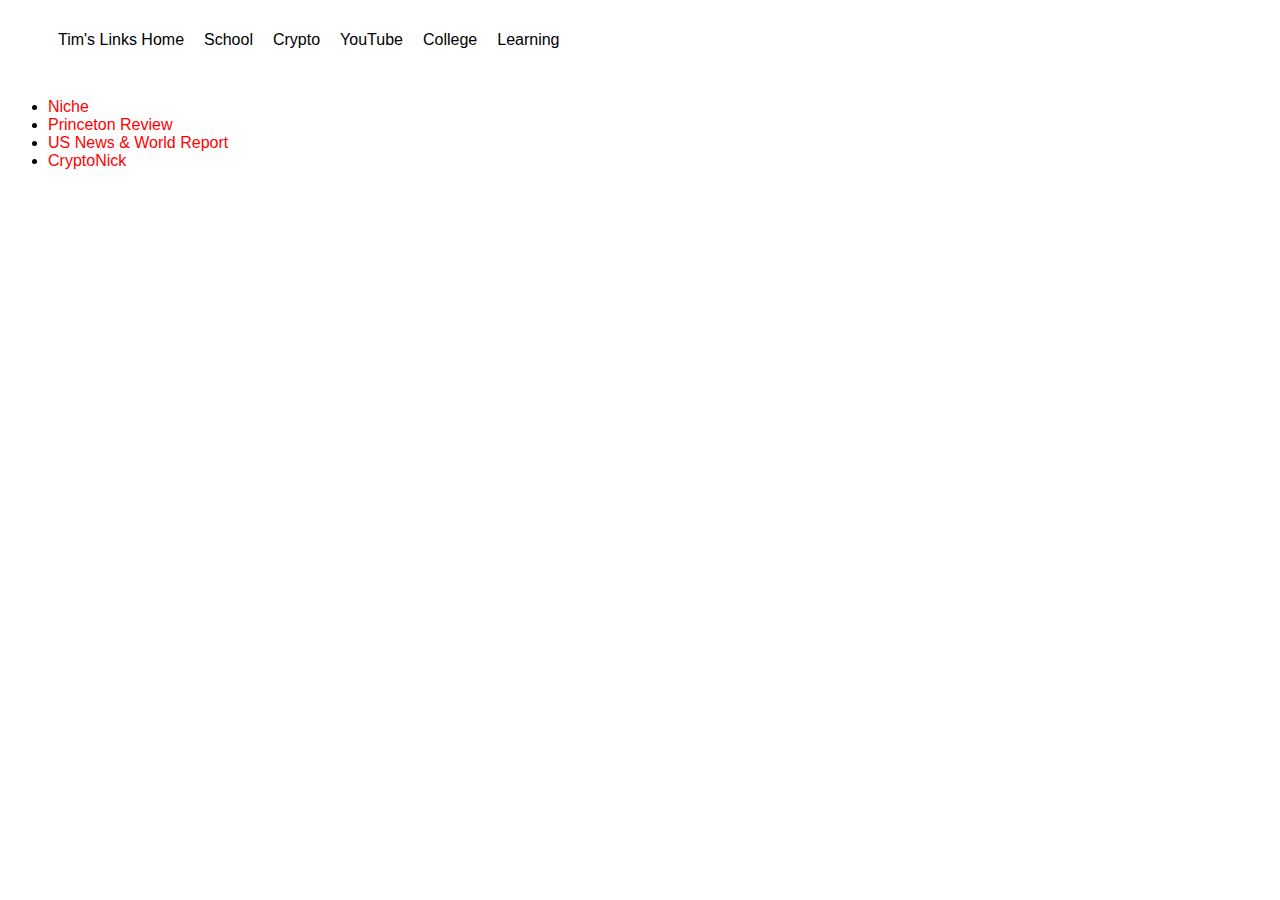
==== 3college.html @ b20bfc2a "Navigation Bar" ====
<!DOCTYPE html>
<html>

  <head>
    <nav>
      <ul class="navigation">
        <li>
          <a href="index.html">Tim's Links Home</a>
        </li>
        <li>
          <a href="3school.html">School
          </a>
        </li>
        <li>
          <a href="3crypto.html">Crypto
          </a>
        </li>
        <li>
          <a href="3youtube.html">YouTube
          </a>
        </li>
        <li>
          <a href="3college.html">College
          </a>
        </li>
        <li>
          <a href="learning.html">Learning
          </a>
        </li>
      </ul>
    </nav>
    <title>
      College
    </title>
    <link rel="stylesheet" type="text/css" href="style.css">
  </head>

  <body>

    <!-- <img width="700" height="200" src="https://www.youtube.com/yt/about/media/images/brand-resources/logos/YouTube-logo-full_color_light.svg" /> -->

<!-- Here are some links -->
    <h1 id="link-heading">
      YouTube Channels
    </h1>

    <p>
      <ul>
        <li>
          <a href="https://www.niche.com/" target="_blank" title="Niche">
        Niche</a>
        </li>
        <li>
      <a href="https://www.princetonreview.com/" target="_blank" title="Princeton Review">
        Princeton Review</a>
        </li>
        <li>
      <a href="https://www.usnews.com/best-colleges" target="_blank" title="US News & World Report">
        US News & World Report</a>
        </li>
        <li>
      <a href="https://www.youtube.com/channel/UCPWHmSfAsAiaKhMxNoIoByg/videos" target="_blank" title="CryptoNick">
        CryptoNick</a>
        </li>
    </p>

  </body>

</html>
---- style.css ----
ul.navigation {
  background-color: white;
  display: block;
  list-style: none;
  margin-top: 0;
  width: 100%;
  height: 35px;
  position: fixed;
}

ul.navigation li {
  display: inline-block;
  float: left;
}

ul.navigation a {
  color: black;
  display: block;
  padding: 10px;
  text-decoration: none;
}

ul.navigation a:hover {
  background-color: black;
  color: white;
}

body{
  font-family: Helvetica;
  background-attachment: fixed;
  background-image: url(BTCPose.jpg);
  background-position: center center;
  background-repeat: no-repeat;
  background-size: cover;
}

title {

}

img {
  padding: 10px;
  margin: auto;
}

div {
  width: 40%;
  padding: 20px;
  border: 5px solid black;
  margin: auto;
}

p em {
  font-weight: bold;
  color: green;
}

a:link { /*pseudo-classes are attributes of the a link*/
  color: #FF0000;
  text-decoration: none;
}

a:visited {
  color: #00FF00
}

a:hover {
  color: rgb(255,255,255);
}

a:active {
  color: #0000FF
}

h2 {

}

ul {
  font-size: 16px;
  color: black;
}

ol {
  font-size: 16px;
  color: rgb(255, 0, 255);
}

li {
  font-size: 16px;
  color: black;
}

h1 {
  color: blue;
  /* background-color: yellow; */
  /* font: italic bold 10px sans-serif ---------- shorthand!*/
}

p {
  font-size: 40px;
  color: rgb(255, 0, 255); /*color; or #hexcode; or rgb(255, 0, 0); */
}

.small-list {
  list-style: none;
}

.small-list-item {
  color: brown;
}

.sidebar {
  float: left;
  width: 300px;
}

.content {
  float: right;
  width: 800px;
}

#blueberry {
  color: blue;
}

#strawberry {
  color: red;
}

#link-heading {
  color: black;
  font-size: 1000;
}

#loyola-image {
  height: 200px;
  width: 200px;
}

#kairos-image {
  height: 200px;
  width: 200px;
}
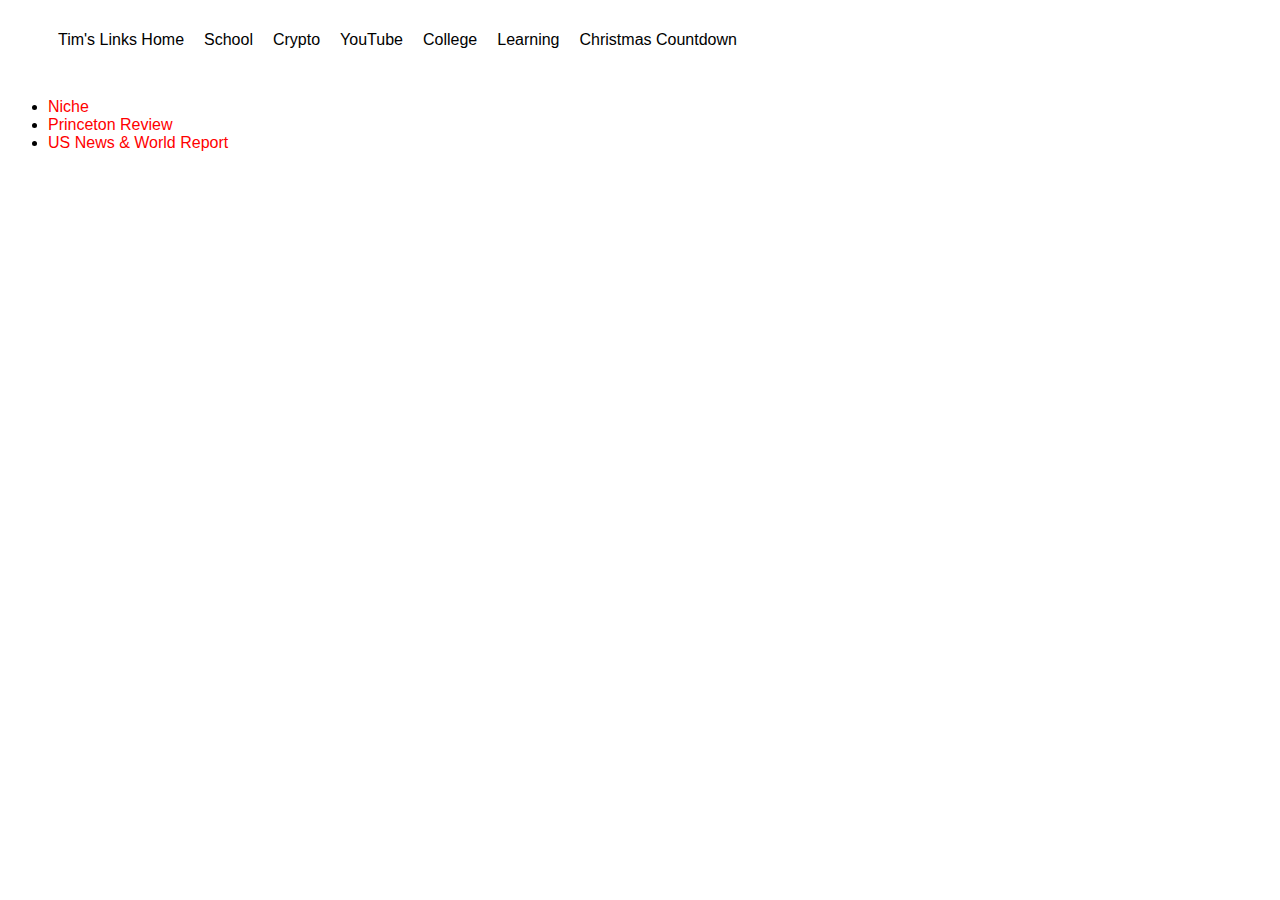
==== commit 2226a9b1: "more" ====
--- a/3college.html
+++ b/3college.html
@@ -25,6 +25,10 @@
         </li>
         <li>
           <a href="learning.html">Learning
+          </a>
+        </li>
+        <li>
+          <a href="xmasclock.html">Christmas Countdown
           </a>
         </li>
       </ul>
@@ -58,10 +62,6 @@
       <a href="https://www.usnews.com/best-colleges" target="_blank" title="US News & World Report">
         US News & World Report</a>
         </li>
-        <li>
-      <a href="https://www.youtube.com/channel/UCPWHmSfAsAiaKhMxNoIoByg/videos" target="_blank" title="CryptoNick">
-        CryptoNick</a>
-        </li>
     </p>
 
   </body>
